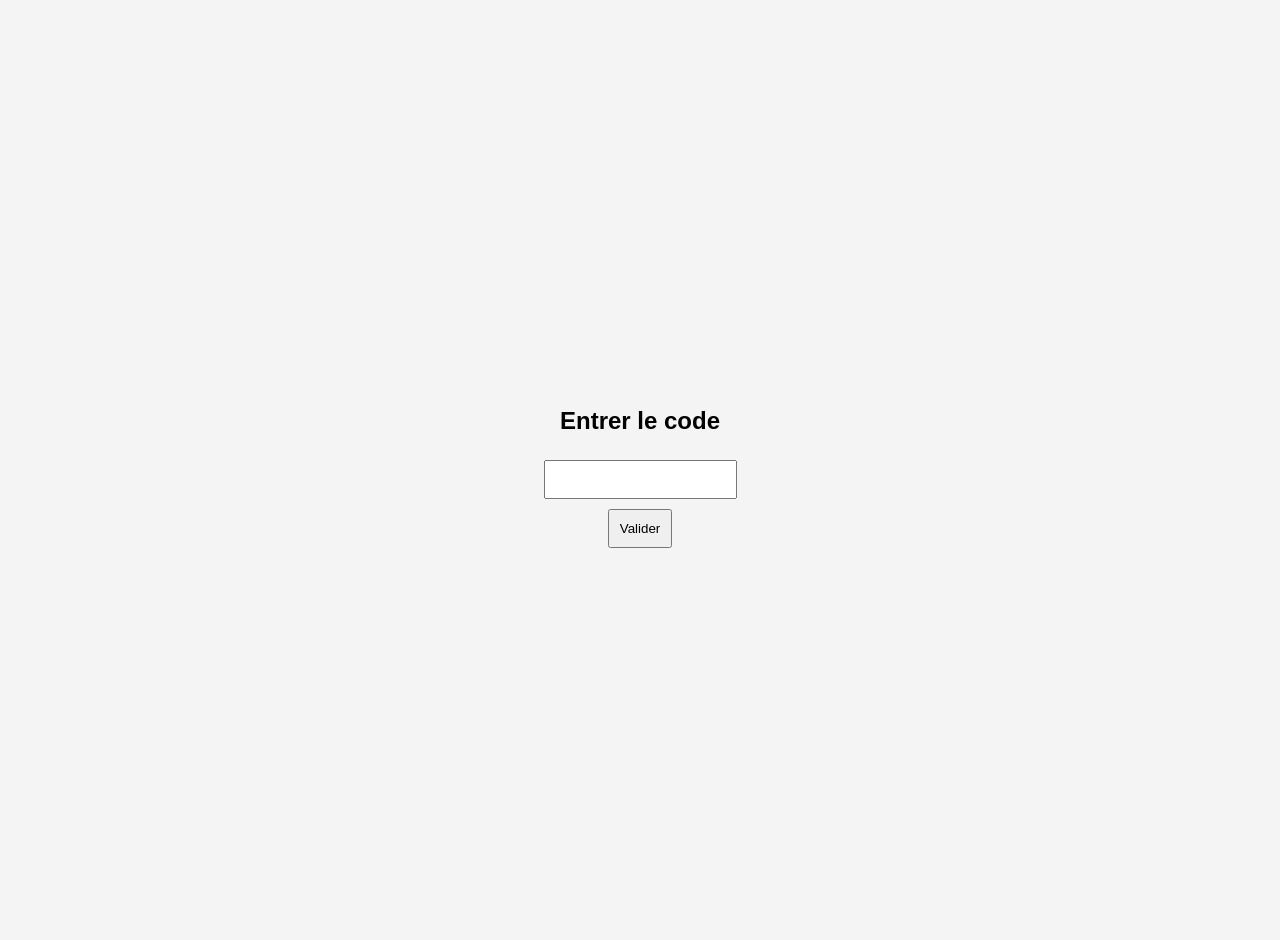
==== index.html @ d8e0a36a "Add initial HTML structure for Girouette Bus app" ====
<!DOCTYPE html>
<html lang="fr">
<head>
<meta charset="UTF-8">
<meta name="viewport" content="width=device-width, initial-scale=1.0">
<title>Girouette Bus</title>

<style>
body {
    margin: 0;
    font-family: Arial, sans-serif;
    background: #f4f4f4;
}

/* Pages */
.page { display: none; padding: 20px; }
.active { display: block; }

/* Accueil */
.center {
    display: flex;
    flex-direction: column;
    align-items: center;
    justify-content: center;
    height: 100vh;
}

input, button {
    padding: 10px;
    margin: 5px;
}

/* Girouette */
.screen {
    background: white;
    border-radius: 10px;
    padding: 15px;
    box-shadow: 0 0 20px rgba(0,0,0,0.2);
}

/* Haut */
.top {
    color: red;
    font-weight: bold;
}

/* Ligne arrêts */
.line-container {
    position: relative;
    margin: 40px 0;
}

.line {
    height: 3px;
    background: black;
}

.stop {
    position: absolute;
    transform: translateX(-50%);
    text-align: center;
}

.dot {
    width: 10px;
    height: 10px;
    background: black;
    border-radius: 50%;
    margin: auto;
}

.triangle {
    position: absolute;
    width: 0;
    height: 0;
    border-left: 12px solid red;
    border-top: 8px solid transparent;
    border-bottom: 8px solid transparent;
    top: -6px;
    transition: left 0.5s;
}

/* Texte principal */
.big {
    font-size: 30px;
    font-weight: bold;
}

/* Footer */
.footer {
    margin-top: 40px;
    font-size: 14px;
}

/* Scroll texte */
.scroll {
    overflow: hidden;
    white-space: nowrap;
}

.scroll span {
    display: inline-block;
    padding-left: 100%;
    animation: scroll 10s linear infinite;
}

@keyframes scroll {
    from { transform: translateX(0); }
    to { transform: translateX(-100%); }
}

/* Réglages */
.settings input {
    width: 100%;
}
</style>
</head>

<body>

<!-- ACCUEIL -->
<div id="home" class="page active center">
    <h2>Entrer le code</h2>
    <input type="text" id="codeInput">
    <button onclick="checkCode()">Valider</button>
</div>

<!-- GESTION -->
<div id="settings" class="page settings">
    <h2>Réglages</h2>

    <h3>Ligne</h3>
    <input id="line" placeholder="Numéro ligne">
    <input id="destination" placeholder="Destination">
    <input id="direction" placeholder="Direction">

    <h3>Arrêts</h3>
    <div id="stopsList"></div>
    <button onclick="addStop()">Ajouter arrêt</button>

    <h3>Position actuelle</h3>
    <input type="number" id="currentIndex">

    <h3>GPS</h3>
    <button onclick="useGPS()">Utiliser ma position</button>

    <br><br>
    <button onclick="save()">Sauvegarder</button>
    <button onclick="go('display')">Voir affichage</button>
</div>

<!-- AFFICHAGE -->
<div id="display" class="page">
    <div class="screen">
        <div class="top" id="topText"></div>

        <div class="line-container">
            <div class="line"></div>
            <div id="stops"></div>
            <div class="triangle" id="triangle"></div>
        </div>

        <div class="big scroll">
            <span id="nextStopText"></span>
        </div>

        <div class="footer">
            LA MOBILITÉ DE MACS<br>
            yégo<br>
            www.yego.fr<br>
            Application yégo<br>
            @yego.macs
        </div>
    </div>
</div>

<!-- TEST -->
<div id="test" class="page">
    <h2>Mode test</h2>
    <div id="testRender"></div>
</div>

<script>
let data = JSON.parse(localStorage.getItem("busData")) || {
    line: "001A",
    destination: "LABENNE - ST VINCENT DE TYROSSE",
    direction: "Vers ST VINCENT DE TYROSSE - LYCEE",
    stops: ["LABENNE", "CAPBRETON", "BENESSE", "TYROSSE"],
    currentIndex: 0
};

function save() {
    data.line = document.getElementById("line").value;
    data.destination = document.getElementById("destination").value;
    data.direction = document.getElementById("direction").value;
    data.currentIndex = parseInt(document.getElementById("currentIndex").value);

    localStorage.setItem("busData", JSON.stringify(data));
    alert("Sauvegardé !");
}

function loadSettings() {
    document.getElementById("line").value = data.line;
    document.getElementById("destination").value = data.destination;
    document.getElementById("direction").value = data.direction;
    document.getElementById("currentIndex").value = data.currentIndex;

    renderStopsList();
}

function renderStopsList() {
    let container = document.getElementById("stopsList");
    container.innerHTML = "";

    data.stops.forEach((stop, i) => {
        let div = document.createElement("div");
        div.innerHTML = `
            <input value="${stop}" onchange="updateStop(${i}, this.value)">
            <button onclick="removeStop(${i})">❌</button>
        `;
        container.appendChild(div);
    });
}

function addStop() {
    data.stops.push("Nouvel arrêt");
    renderStopsList();
}

function removeStop(i) {
    data.stops.splice(i, 1);
    renderStopsList();
}

function updateStop(i, val) {
    data.stops[i] = val;
}

function renderDisplay() {
    document.getElementById("topText").innerText =
        `${data.line} ${data.destination}\n${data.direction}`;

    let stopsDiv = document.getElementById("stops");
    stopsDiv.innerHTML = "";

    let width = 100 / (data.stops.length - 1);

    data.stops.forEach((stop, i) => {
        let div = document.createElement("div");
        div.className = "stop";
        div.style.left = `${i * width}%`;
        div.innerHTML = `<div>${stop}</div><div class="dot"></div>`;
        stopsDiv.appendChild(div);
    });

    let triangle = document.getElementById("triangle");
    triangle.style.left = `${data.currentIndex * width}%`;

    let next = data.stops[data.currentIndex + 1] || "Terminus";
    document.getElementById("nextStopText").innerText =
        "Prochain arrêt : " + next;
}

function checkCode() {
    let code = document.getElementById("codeInput").value;

    if (code === "1953") {
        go("settings");
        loadSettings();
    } else if (code === "girouette") {
        go("display");
        renderDisplay();
    } else if (code === "0000") {
        go("test");
        renderDisplay();
        document.getElementById("testRender").innerHTML =
            document.getElementById("display").innerHTML;
    }
}

function go(page) {
    document.querySelectorAll(".page").forEach(p => p.classList.remove("active"));
    document.getElementById(page).classList.add("active");
}

function useGPS() {
    navigator.geolocation.getCurrentPosition(pos => {
        alert("Position détectée (simulation)");
        data.currentIndex = Math.floor(Math.random() * data.stops.length);
        document.getElementById("currentIndex").value = data.currentIndex;
    });
}
</script>

</body>
</html>
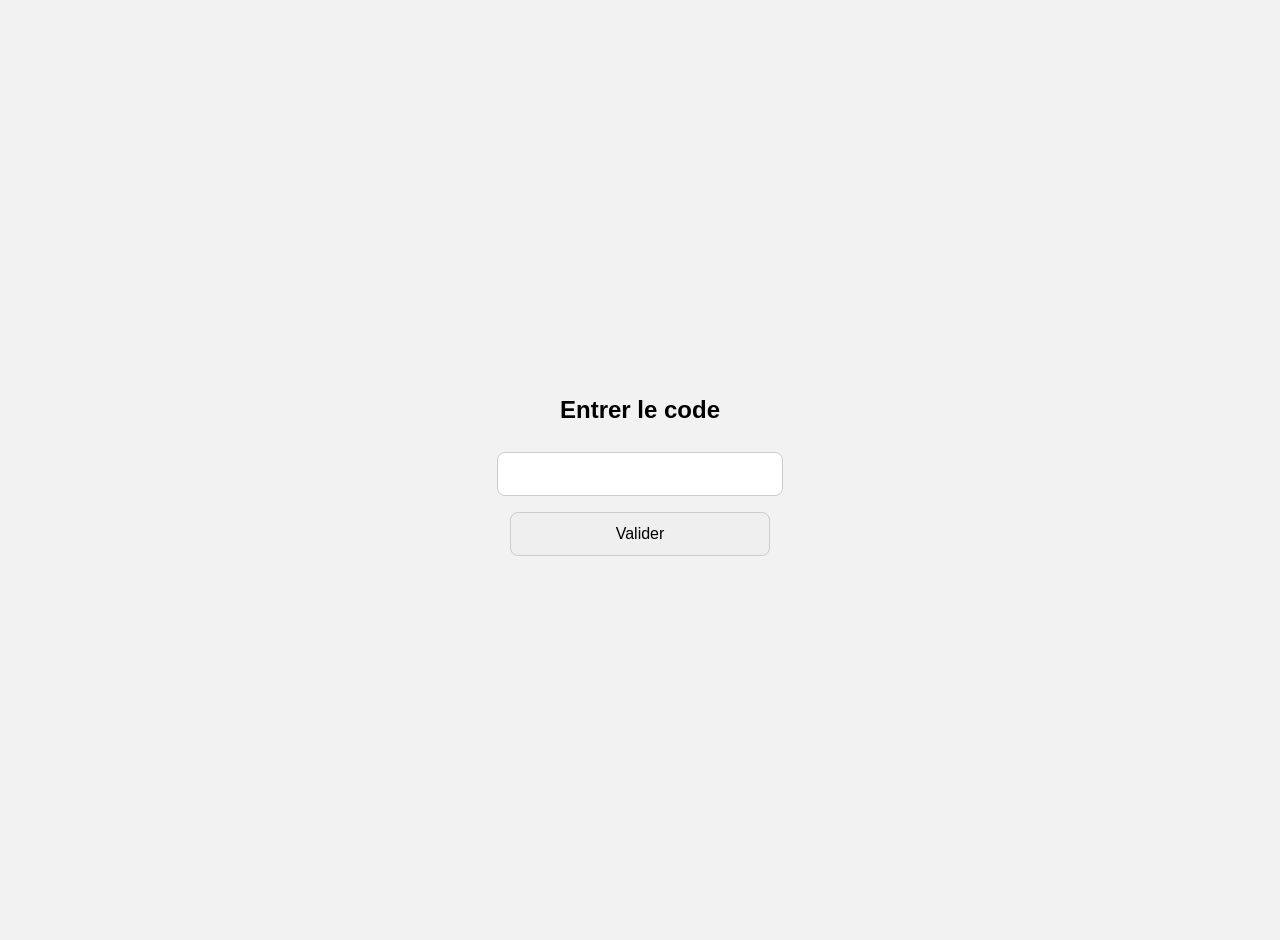
==== commit 22834154: "Update index.html" ====
--- a/index.html
+++ b/index.html
@@ -9,7 +9,7 @@
 body {
     margin: 0;
     font-family: Arial, sans-serif;
-    background: #f4f4f4;
+    background: #f2f2f2;
 }
 
 /* Pages */
@@ -20,38 +20,43 @@
 .center {
     display: flex;
     flex-direction: column;
+    justify-content: center;
     align-items: center;
-    justify-content: center;
     height: 100vh;
 }
 
 input, button {
-    padding: 10px;
-    margin: 5px;
-}
-
-/* Girouette */
+    padding: 12px;
+    margin: 8px;
+    font-size: 16px;
+    width: 260px;
+    border-radius: 8px;
+    border: 1px solid #ccc;
+}
+
+/* Écran */
 .screen {
     background: white;
-    border-radius: 10px;
-    padding: 15px;
-    box-shadow: 0 0 20px rgba(0,0,0,0.2);
+    border-radius: 12px;
+    padding: 20px;
+    box-shadow: 0 0 25px rgba(0,0,0,0.2);
 }
 
 /* Haut */
 .top {
     color: red;
     font-weight: bold;
-}
-
-/* Ligne arrêts */
+    white-space: pre-line;
+}
+
+/* Ligne */
 .line-container {
     position: relative;
-    margin: 40px 0;
+    margin: 50px 0;
 }
 
 .line {
-    height: 3px;
+    height: 4px;
     background: black;
 }
 
@@ -59,6 +64,7 @@
     position: absolute;
     transform: translateX(-50%);
     text-align: center;
+    font-size: 12px;
 }
 
 .dot {
@@ -73,45 +79,40 @@
     position: absolute;
     width: 0;
     height: 0;
-    border-left: 12px solid red;
-    border-top: 8px solid transparent;
-    border-bottom: 8px solid transparent;
-    top: -6px;
-    transition: left 0.5s;
+    border-left: 14px solid red;
+    border-top: 9px solid transparent;
+    border-bottom: 9px solid transparent;
+    top: -7px;
+    transition: left 0.5s ease;
 }
 
 /* Texte principal */
 .big {
-    font-size: 30px;
+    font-size: 28px;
     font-weight: bold;
+}
+
+/* Scroll */
+.scroll {
+    overflow: hidden;
+    white-space: nowrap;
+}
+
+.scroll span {
+    display: inline-block;
+    padding-left: 100%;
+    animation: scroll 8s linear infinite;
+}
+
+@keyframes scroll {
+    from { transform: translateX(0); }
+    to { transform: translateX(-100%); }
 }
 
 /* Footer */
 .footer {
     margin-top: 40px;
-    font-size: 14px;
-}
-
-/* Scroll texte */
-.scroll {
-    overflow: hidden;
-    white-space: nowrap;
-}
-
-.scroll span {
-    display: inline-block;
-    padding-left: 100%;
-    animation: scroll 10s linear infinite;
-}
-
-@keyframes scroll {
-    from { transform: translateX(0); }
-    to { transform: translateX(-100%); }
-}
-
-/* Réglages */
-.settings input {
-    width: 100%;
+    font-size: 13px;
 }
 </style>
 </head>
@@ -122,14 +123,13 @@
 <div id="home" class="page active center">
     <h2>Entrer le code</h2>
     <input type="text" id="codeInput">
-    <button onclick="checkCode()">Valider</button>
+    <button id="validateBtn">Valider</button>
 </div>
 
-<!-- GESTION -->
-<div id="settings" class="page settings">
+<!-- RÉGLAGES -->
+<div id="settings" class="page">
     <h2>Réglages</h2>
 
-    <h3>Ligne</h3>
     <input id="line" placeholder="Numéro ligne">
     <input id="destination" placeholder="Destination">
     <input id="direction" placeholder="Direction">
@@ -146,7 +146,7 @@
 
     <br><br>
     <button onclick="save()">Sauvegarder</button>
-    <button onclick="go('display')">Voir affichage</button>
+    <button onclick="go('display'); renderDisplay();">Voir affichage</button>
 </div>
 
 <!-- AFFICHAGE -->
@@ -181,13 +181,58 @@
 </div>
 
 <script>
+// DATA
 let data = JSON.parse(localStorage.getItem("busData")) || {
     line: "001A",
-    destination: "LABENNE - ST VINCENT DE TYROSSE",
-    direction: "Vers ST VINCENT DE TYROSSE - LYCEE",
+    destination: "LABENNE - TYROSSE",
+    direction: "Vers TYROSSE",
     stops: ["LABENNE", "CAPBRETON", "BENESSE", "TYROSSE"],
     currentIndex: 0
 };
+
+// NAVIGATION
+function go(page) {
+    document.querySelectorAll(".page").forEach(p => p.classList.remove("active"));
+    document.getElementById(page).classList.add("active");
+}
+
+// LOGIN
+document.getElementById("validateBtn").addEventListener("click", checkCode);
+
+document.getElementById("codeInput").addEventListener("keydown", function(e){
+    if(e.key === "Enter") checkCode();
+});
+
+function checkCode() {
+    let code = document.getElementById("codeInput").value.trim();
+
+    if (code === "1953") {
+        go("settings");
+        loadSettings();
+    } 
+    else if (code === "girouette") {
+        go("display");
+        renderDisplay();
+    } 
+    else if (code === "0000") {
+        go("test");
+        renderDisplay();
+        document.getElementById("testRender").innerHTML =
+            document.getElementById("display").innerHTML;
+    } 
+    else {
+        alert("Code incorrect ❌");
+    }
+}
+
+// SETTINGS
+function loadSettings() {
+    document.getElementById("line").value = data.line;
+    document.getElementById("destination").value = data.destination;
+    document.getElementById("direction").value = data.direction;
+    document.getElementById("currentIndex").value = data.currentIndex;
+    renderStopsList();
+}
 
 function save() {
     data.line = document.getElementById("line").value;
@@ -199,15 +244,6 @@
     alert("Sauvegardé !");
 }
 
-function loadSettings() {
-    document.getElementById("line").value = data.line;
-    document.getElementById("destination").value = data.destination;
-    document.getElementById("direction").value = data.direction;
-    document.getElementById("currentIndex").value = data.currentIndex;
-
-    renderStopsList();
-}
-
 function renderStopsList() {
     let container = document.getElementById("stopsList");
     container.innerHTML = "";
@@ -215,8 +251,8 @@
     data.stops.forEach((stop, i) => {
         let div = document.createElement("div");
         div.innerHTML = `
-            <input value="${stop}" onchange="updateStop(${i}, this.value)">
-            <button onclick="removeStop(${i})">❌</button>
+            <input value="${stop}" onchange="data.stops[${i}] = this.value">
+            <button onclick="data.stops.splice(${i},1); renderStopsList()">❌</button>
         `;
         container.appendChild(div);
     });
@@ -227,18 +263,10 @@
     renderStopsList();
 }
 
-function removeStop(i) {
-    data.stops.splice(i, 1);
-    renderStopsList();
-}
-
-function updateStop(i, val) {
-    data.stops[i] = val;
-}
-
+// AFFICHAGE
 function renderDisplay() {
     document.getElementById("topText").innerText =
-        `${data.line} ${data.destination}\n${data.direction}`;
+        data.line + " " + data.destination + "\n" + data.direction;
 
     let stopsDiv = document.getElementById("stops");
     stopsDiv.innerHTML = "";
@@ -248,47 +276,30 @@
     data.stops.forEach((stop, i) => {
         let div = document.createElement("div");
         div.className = "stop";
-        div.style.left = `${i * width}%`;
+        div.style.left = (i * width) + "%";
         div.innerHTML = `<div>${stop}</div><div class="dot"></div>`;
         stopsDiv.appendChild(div);
     });
 
-    let triangle = document.getElementById("triangle");
-    triangle.style.left = `${data.currentIndex * width}%`;
-
-    let next = data.stops[data.currentIndex + 1] || "Terminus";
+    document.getElementById("triangle").style.left =
+        (data.currentIndex * width) + "%";
+
+    let next = data.stops[data.currentIndex + 1] || "TERMINUS";
     document.getElementById("nextStopText").innerText =
         "Prochain arrêt : " + next;
 }
 
-function checkCode() {
-    let code = document.getElementById("codeInput").value;
-
-    if (code === "1953") {
-        go("settings");
-        loadSettings();
-    } else if (code === "girouette") {
-        go("display");
-        renderDisplay();
-    } else if (code === "0000") {
-        go("test");
-        renderDisplay();
-        document.getElementById("testRender").innerHTML =
-            document.getElementById("display").innerHTML;
+// GPS
+function useGPS() {
+    if (navigator.geolocation) {
+        navigator.geolocation.getCurrentPosition(() => {
+            data.currentIndex = Math.floor(Math.random() * data.stops.length);
+            document.getElementById("currentIndex").value = data.currentIndex;
+            alert("Position simulée !");
+        });
+    } else {
+        alert("GPS non disponible");
     }
-}
-
-function go(page) {
-    document.querySelectorAll(".page").forEach(p => p.classList.remove("active"));
-    document.getElementById(page).classList.add("active");
-}
-
-function useGPS() {
-    navigator.geolocation.getCurrentPosition(pos => {
-        alert("Position détectée (simulation)");
-        data.currentIndex = Math.floor(Math.random() * data.stops.length);
-        document.getElementById("currentIndex").value = data.currentIndex;
-    });
 }
 </script>
 
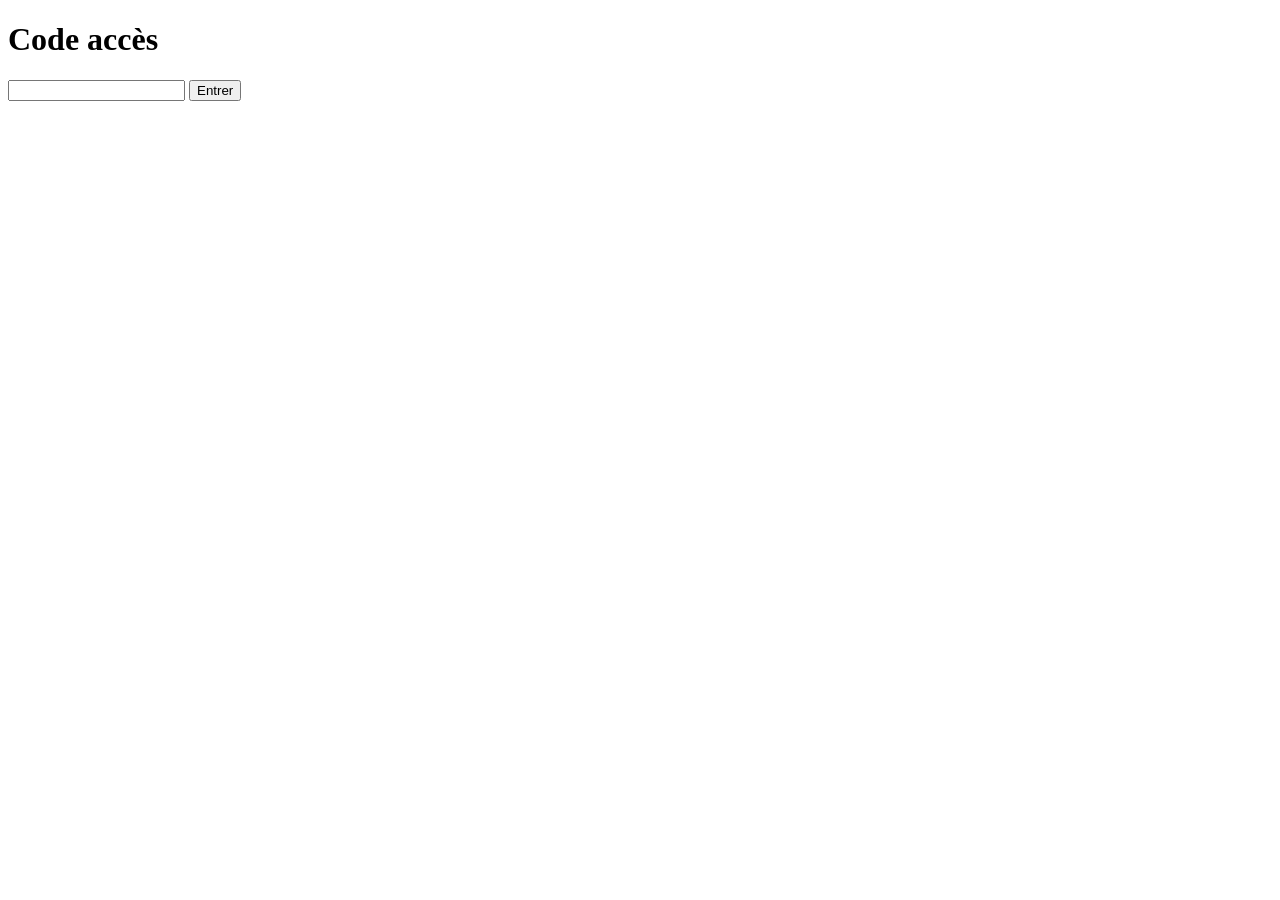
==== commit 60705bfb: "Update index.html" ====
--- a/index.html
+++ b/index.html
@@ -1,307 +1,16 @@
 <!DOCTYPE html>
-<html lang="fr">
+<html>
 <head>
 <meta charset="UTF-8">
-<meta name="viewport" content="width=device-width, initial-scale=1.0">
-<title>Girouette Bus</title>
+<title>Connexion</title>
+<link rel="stylesheet" href="style.css">
+</head>
+<body class="center">
 
-<style>
-body {
-    margin: 0;
-    font-family: Arial, sans-serif;
-    background: #f2f2f2;
-}
+<h1>Code accès</h1>
+<input id="code">
+<button onclick="login()">Entrer</button>
 
-/* Pages */
-.page { display: none; padding: 20px; }
-.active { display: block; }
-
-/* Accueil */
-.center {
-    display: flex;
-    flex-direction: column;
-    justify-content: center;
-    align-items: center;
-    height: 100vh;
-}
-
-input, button {
-    padding: 12px;
-    margin: 8px;
-    font-size: 16px;
-    width: 260px;
-    border-radius: 8px;
-    border: 1px solid #ccc;
-}
-
-/* Écran */
-.screen {
-    background: white;
-    border-radius: 12px;
-    padding: 20px;
-    box-shadow: 0 0 25px rgba(0,0,0,0.2);
-}
-
-/* Haut */
-.top {
-    color: red;
-    font-weight: bold;
-    white-space: pre-line;
-}
-
-/* Ligne */
-.line-container {
-    position: relative;
-    margin: 50px 0;
-}
-
-.line {
-    height: 4px;
-    background: black;
-}
-
-.stop {
-    position: absolute;
-    transform: translateX(-50%);
-    text-align: center;
-    font-size: 12px;
-}
-
-.dot {
-    width: 10px;
-    height: 10px;
-    background: black;
-    border-radius: 50%;
-    margin: auto;
-}
-
-.triangle {
-    position: absolute;
-    width: 0;
-    height: 0;
-    border-left: 14px solid red;
-    border-top: 9px solid transparent;
-    border-bottom: 9px solid transparent;
-    top: -7px;
-    transition: left 0.5s ease;
-}
-
-/* Texte principal */
-.big {
-    font-size: 28px;
-    font-weight: bold;
-}
-
-/* Scroll */
-.scroll {
-    overflow: hidden;
-    white-space: nowrap;
-}
-
-.scroll span {
-    display: inline-block;
-    padding-left: 100%;
-    animation: scroll 8s linear infinite;
-}
-
-@keyframes scroll {
-    from { transform: translateX(0); }
-    to { transform: translateX(-100%); }
-}
-
-/* Footer */
-.footer {
-    margin-top: 40px;
-    font-size: 13px;
-}
-</style>
-</head>
-
-<body>
-
-<!-- ACCUEIL -->
-<div id="home" class="page active center">
-    <h2>Entrer le code</h2>
-    <input type="text" id="codeInput">
-    <button id="validateBtn">Valider</button>
-</div>
-
-<!-- RÉGLAGES -->
-<div id="settings" class="page">
-    <h2>Réglages</h2>
-
-    <input id="line" placeholder="Numéro ligne">
-    <input id="destination" placeholder="Destination">
-    <input id="direction" placeholder="Direction">
-
-    <h3>Arrêts</h3>
-    <div id="stopsList"></div>
-    <button onclick="addStop()">Ajouter arrêt</button>
-
-    <h3>Position actuelle</h3>
-    <input type="number" id="currentIndex">
-
-    <h3>GPS</h3>
-    <button onclick="useGPS()">Utiliser ma position</button>
-
-    <br><br>
-    <button onclick="save()">Sauvegarder</button>
-    <button onclick="go('display'); renderDisplay();">Voir affichage</button>
-</div>
-
-<!-- AFFICHAGE -->
-<div id="display" class="page">
-    <div class="screen">
-        <div class="top" id="topText"></div>
-
-        <div class="line-container">
-            <div class="line"></div>
-            <div id="stops"></div>
-            <div class="triangle" id="triangle"></div>
-        </div>
-
-        <div class="big scroll">
-            <span id="nextStopText"></span>
-        </div>
-
-        <div class="footer">
-            LA MOBILITÉ DE MACS<br>
-            yégo<br>
-            www.yego.fr<br>
-            Application yégo<br>
-            @yego.macs
-        </div>
-    </div>
-</div>
-
-<!-- TEST -->
-<div id="test" class="page">
-    <h2>Mode test</h2>
-    <div id="testRender"></div>
-</div>
-
-<script>
-// DATA
-let data = JSON.parse(localStorage.getItem("busData")) || {
-    line: "001A",
-    destination: "LABENNE - TYROSSE",
-    direction: "Vers TYROSSE",
-    stops: ["LABENNE", "CAPBRETON", "BENESSE", "TYROSSE"],
-    currentIndex: 0
-};
-
-// NAVIGATION
-function go(page) {
-    document.querySelectorAll(".page").forEach(p => p.classList.remove("active"));
-    document.getElementById(page).classList.add("active");
-}
-
-// LOGIN
-document.getElementById("validateBtn").addEventListener("click", checkCode);
-
-document.getElementById("codeInput").addEventListener("keydown", function(e){
-    if(e.key === "Enter") checkCode();
-});
-
-function checkCode() {
-    let code = document.getElementById("codeInput").value.trim();
-
-    if (code === "1953") {
-        go("settings");
-        loadSettings();
-    } 
-    else if (code === "girouette") {
-        go("display");
-        renderDisplay();
-    } 
-    else if (code === "0000") {
-        go("test");
-        renderDisplay();
-        document.getElementById("testRender").innerHTML =
-            document.getElementById("display").innerHTML;
-    } 
-    else {
-        alert("Code incorrect ❌");
-    }
-}
-
-// SETTINGS
-function loadSettings() {
-    document.getElementById("line").value = data.line;
-    document.getElementById("destination").value = data.destination;
-    document.getElementById("direction").value = data.direction;
-    document.getElementById("currentIndex").value = data.currentIndex;
-    renderStopsList();
-}
-
-function save() {
-    data.line = document.getElementById("line").value;
-    data.destination = document.getElementById("destination").value;
-    data.direction = document.getElementById("direction").value;
-    data.currentIndex = parseInt(document.getElementById("currentIndex").value);
-
-    localStorage.setItem("busData", JSON.stringify(data));
-    alert("Sauvegardé !");
-}
-
-function renderStopsList() {
-    let container = document.getElementById("stopsList");
-    container.innerHTML = "";
-
-    data.stops.forEach((stop, i) => {
-        let div = document.createElement("div");
-        div.innerHTML = `
-            <input value="${stop}" onchange="data.stops[${i}] = this.value">
-            <button onclick="data.stops.splice(${i},1); renderStopsList()">❌</button>
-        `;
-        container.appendChild(div);
-    });
-}
-
-function addStop() {
-    data.stops.push("Nouvel arrêt");
-    renderStopsList();
-}
-
-// AFFICHAGE
-function renderDisplay() {
-    document.getElementById("topText").innerText =
-        data.line + " " + data.destination + "\n" + data.direction;
-
-    let stopsDiv = document.getElementById("stops");
-    stopsDiv.innerHTML = "";
-
-    let width = 100 / (data.stops.length - 1);
-
-    data.stops.forEach((stop, i) => {
-        let div = document.createElement("div");
-        div.className = "stop";
-        div.style.left = (i * width) + "%";
-        div.innerHTML = `<div>${stop}</div><div class="dot"></div>`;
-        stopsDiv.appendChild(div);
-    });
-
-    document.getElementById("triangle").style.left =
-        (data.currentIndex * width) + "%";
-
-    let next = data.stops[data.currentIndex + 1] || "TERMINUS";
-    document.getElementById("nextStopText").innerText =
-        "Prochain arrêt : " + next;
-}
-
-// GPS
-function useGPS() {
-    if (navigator.geolocation) {
-        navigator.geolocation.getCurrentPosition(() => {
-            data.currentIndex = Math.floor(Math.random() * data.stops.length);
-            document.getElementById("currentIndex").value = data.currentIndex;
-            alert("Position simulée !");
-        });
-    } else {
-        alert("GPS non disponible");
-    }
-}
-</script>
-
+<script src="script.js"></script>
 </body>
 </html>
